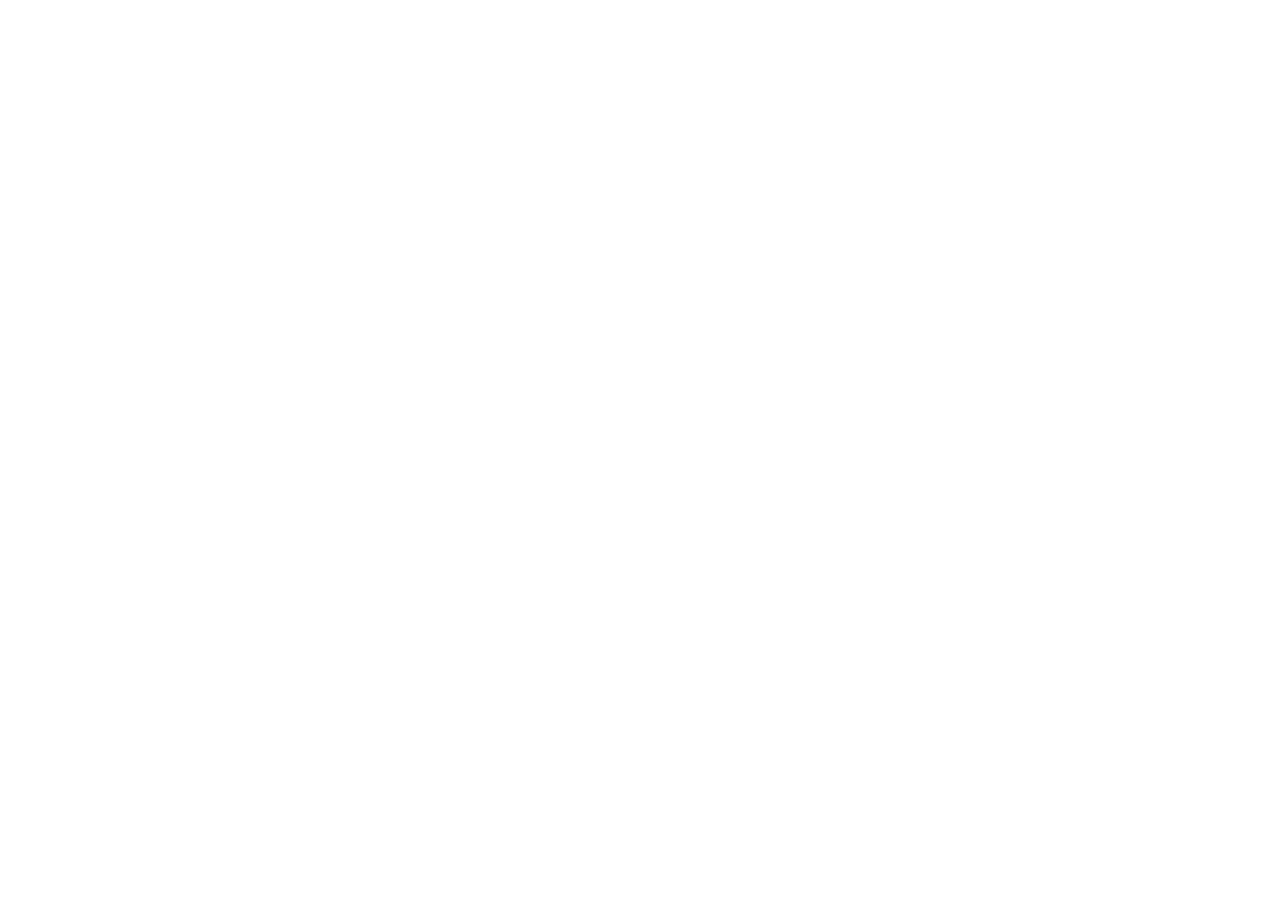
==== 1 - RWD - Tribute Page/index.html @ 3bb8611d "Add html's file and start coding. Added some sections, header, main and footer to page." ====
<!DOCTYPE html>
<html lang="en">
<head>
    <meta charset="UTF-8">
    <title>Stephen Hawking</title>
</head>
<body>
<header>
    <nav>
    <!--Here is navigation-->
    </nav>
</header>
<main>
    <section>
        <!--Here is intro-->
    </section>
    <article>
        <!--Here is biography-->
    </article>
    <section>
        <!--Here is record-->
    </section>
    <section>
        <!--Here is links-->
    </section>
</main>
<footer>
<!--Here is name of author-->
</footer>
</body>
</html>

<!--
TODO
1-id="main"
2-id="title"
3-div id="img-div"
4-id="image"
5-id="img-caption"
6-id="tribute-info"
7-id="tribute-link"
8-img - responsively resize, centered within its parent element
-->
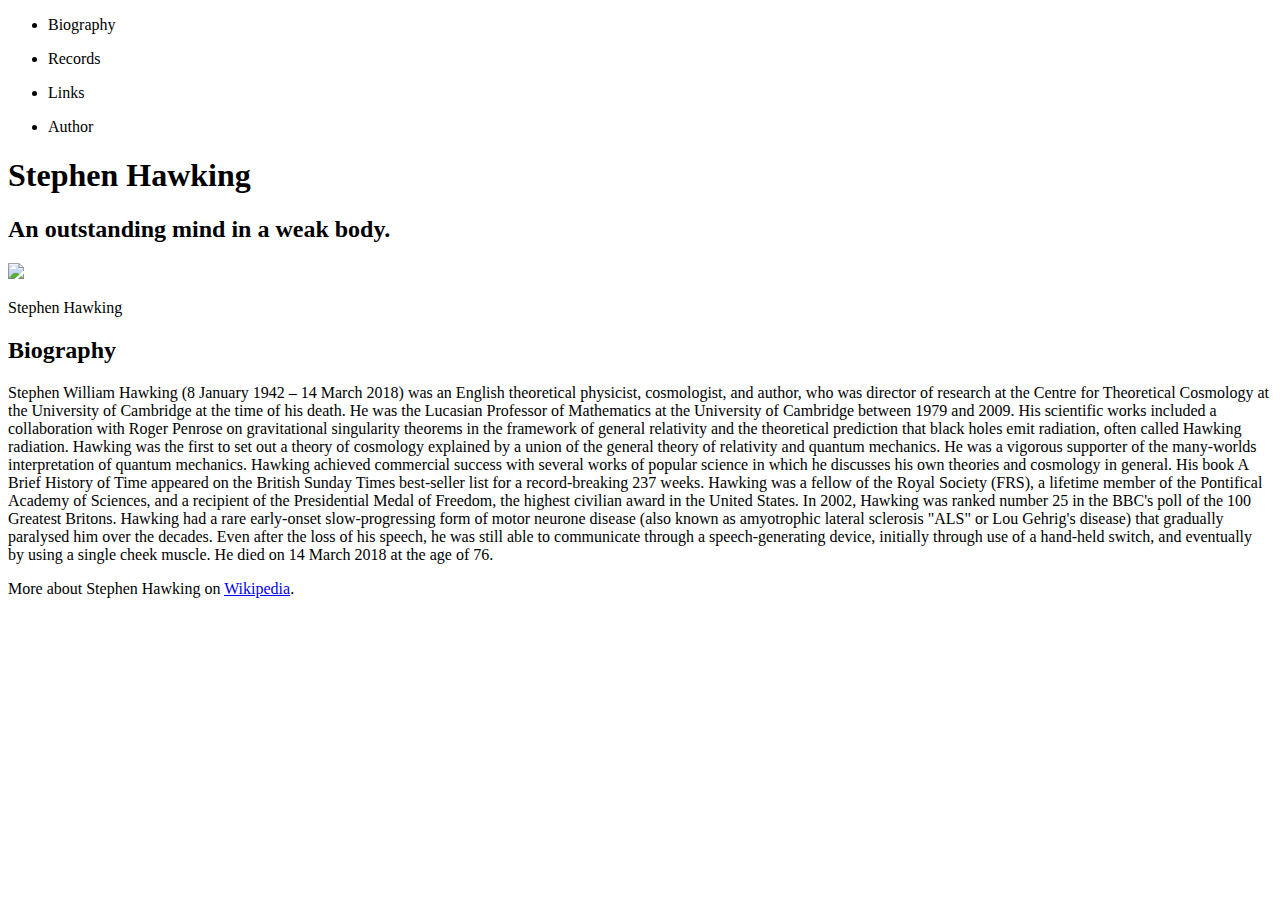
==== commit d62e87e2: "Start styling a tribute page to be a responsive" ====
--- a/1 - RWD - Tribute Page/index.html
+++ b/1 - RWD - Tribute Page/index.html
@@ -2,27 +2,49 @@
 <html lang="en">
 <head>
     <meta charset="UTF-8">
+    <meta name="viewport" content="width=device-width, initial-scale=1, maximum scale=1">
     <title>Stephen Hawking</title>
+    <link rel="stylesheet" href="style.css">
 </head>
-<body>
+<body id="main">
 <header>
-    <nav>
     <!--Here is navigation-->
+    <nav class="navbar">
+        <div>
+            <ul>
+                <li><p>Biography</p></li>
+                <li><p>Records</p></li>
+                <li><p>Links</p></li>
+                <li><p>Author</p></li>
+            </ul>
+        </div>
     </nav>
+    <div id="img-div">
+        <!--Here is intro-->
+        <h1 id="title">Stephen Hawking</h1>
+        <h2>An outstanding mind in a weak body.</h2>
+        <img id="image" src="#">
+        <p id="img-caption">Stephen Hawking</p>
+    </div>
 </header>
-<main>
-    <section>
-        <!--Here is intro-->
-    </section>
+<main id="tribute-info">
     <article>
         <!--Here is biography-->
+        <h2>Biography</h2>
+        <p>Stephen William Hawking (8 January 1942 – 14 March 2018) was an English theoretical physicist, cosmologist, and author, who was director of research at the Centre for Theoretical Cosmology at the University of Cambridge at the time of his death. He was the Lucasian Professor of Mathematics at the University of Cambridge between 1979 and 2009.
+
+            His scientific works included a collaboration with Roger Penrose on gravitational singularity theorems in the framework of general relativity and the theoretical prediction that black holes emit radiation, often called Hawking radiation. Hawking was the first to set out a theory of cosmology explained by a union of the general theory of relativity and quantum mechanics. He was a vigorous supporter of the many-worlds interpretation of quantum mechanics.
+
+            Hawking achieved commercial success with several works of popular science in which he discusses his own theories and cosmology in general. His book A Brief History of Time appeared on the British Sunday Times best-seller list for a record-breaking 237 weeks. Hawking was a fellow of the Royal Society (FRS), a lifetime member of the Pontifical Academy of Sciences, and a recipient of the Presidential Medal of Freedom, the highest civilian award in the United States. In 2002, Hawking was ranked number 25 in the BBC's poll of the 100 Greatest Britons. Hawking had a rare early-onset slow-progressing form of motor neurone disease (also known as amyotrophic lateral sclerosis "ALS" or Lou Gehrig's disease) that gradually paralysed him over the decades. Even after the loss of his speech, he was still able to communicate through a speech-generating device, initially through use of a hand-held switch, and eventually by using a single cheek muscle. He died on 14 March 2018 at the age of 76.</p>
     </article>
     <section>
         <!--Here is record-->
+
     </section>
-    <section>
+    <aside>
         <!--Here is links-->
-    </section>
+        <p>More about Stephen Hawking on <a id="tribute-link" href="https://en.wikipedia.org/wiki/Stephen_Hawking" target="_blank">Wikipedia</a>.</p>
+    </aside>
 </main>
 <footer>
 <!--Here is name of author-->
--- a/1 - RWD - Tribute Page/style.css
+++ b/1 - RWD - Tribute Page/style.css
@@ -0,0 +1,17 @@
+@media (max-width: 500px){
+    /*mobile-vertical orientation*/
+}
+@media (max-width: 1000px) and (min-width: 501px){
+    /*mobile-vertical orientation*/
+}
+@media (min-width: 1001px) {
+
+}
+html {
+    width: 100%;
+    height: 100%;
+    font-family: ;
+}
+.navbar {
+
+}
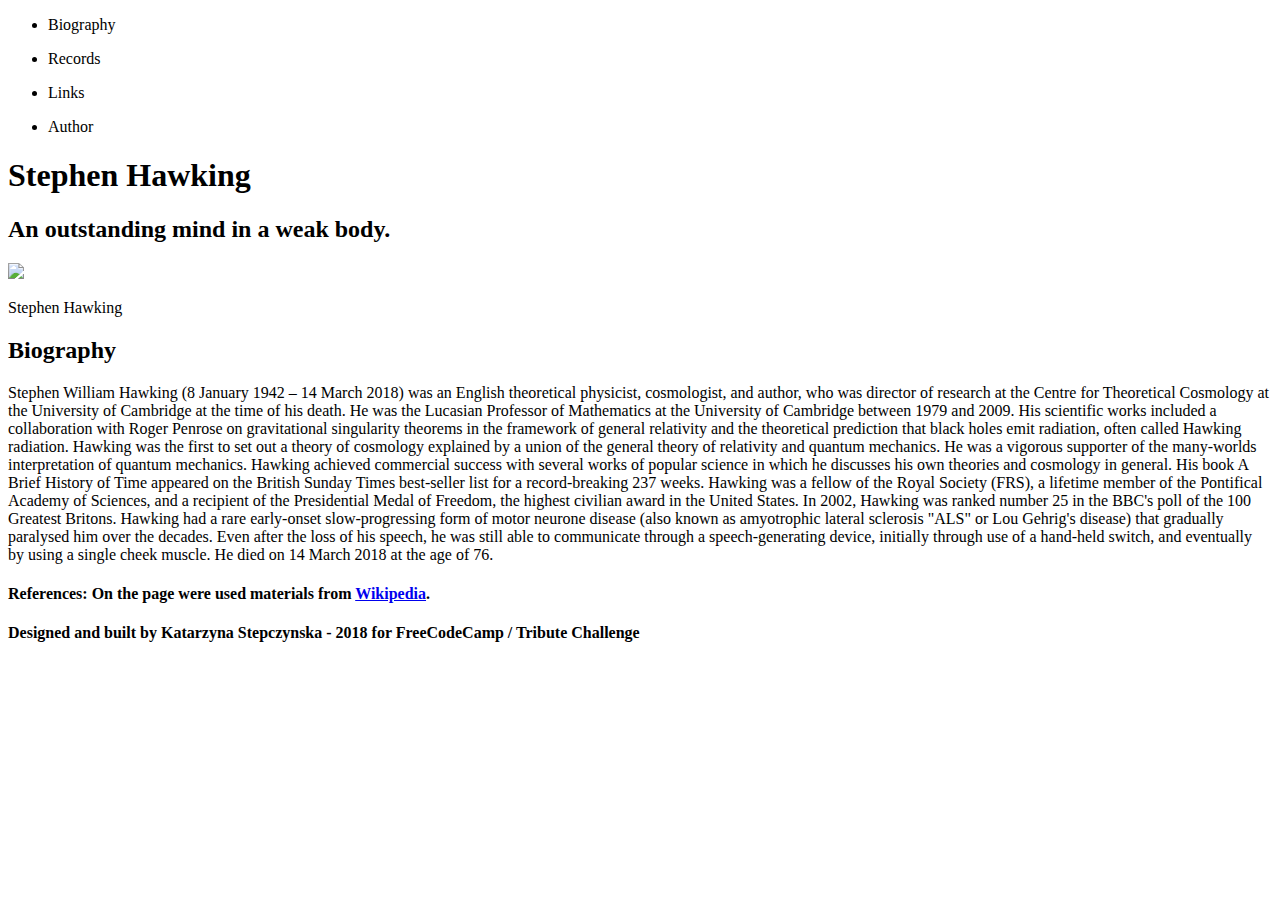
==== commit 351e6531: "Adding an image" ====
--- a/1 - RWD - Tribute Page/index.html
+++ b/1 - RWD - Tribute Page/index.html
@@ -23,7 +23,7 @@
         <!--Here is intro-->
         <h1 id="title">Stephen Hawking</h1>
         <h2>An outstanding mind in a weak body.</h2>
-        <img id="image" src="#">
+        <img id="image" src="https://mir-s3-cdn-cf.behance.net/project_modules/max_1200/33850948730917.58a098e94e4be.png">
         <p id="img-caption">Stephen Hawking</p>
     </div>
 </header>
@@ -43,11 +43,12 @@
     </section>
     <aside>
         <!--Here is links-->
-        <p>More about Stephen Hawking on <a id="tribute-link" href="https://en.wikipedia.org/wiki/Stephen_Hawking" target="_blank">Wikipedia</a>.</p>
     </aside>
 </main>
 <footer>
 <!--Here is name of author-->
+    <h4>References: On the page were used materials from <a id="tribute-link" href="https://en.wikipedia.org/wiki/Stephen_Hawking" target="_blank">Wikipedia</a>.</h4>
+    <h4>Designed and built by Katarzyna Stepczynska - 2018 for FreeCodeCamp / Tribute Challenge</h4>
 </footer>
 </body>
 </html>
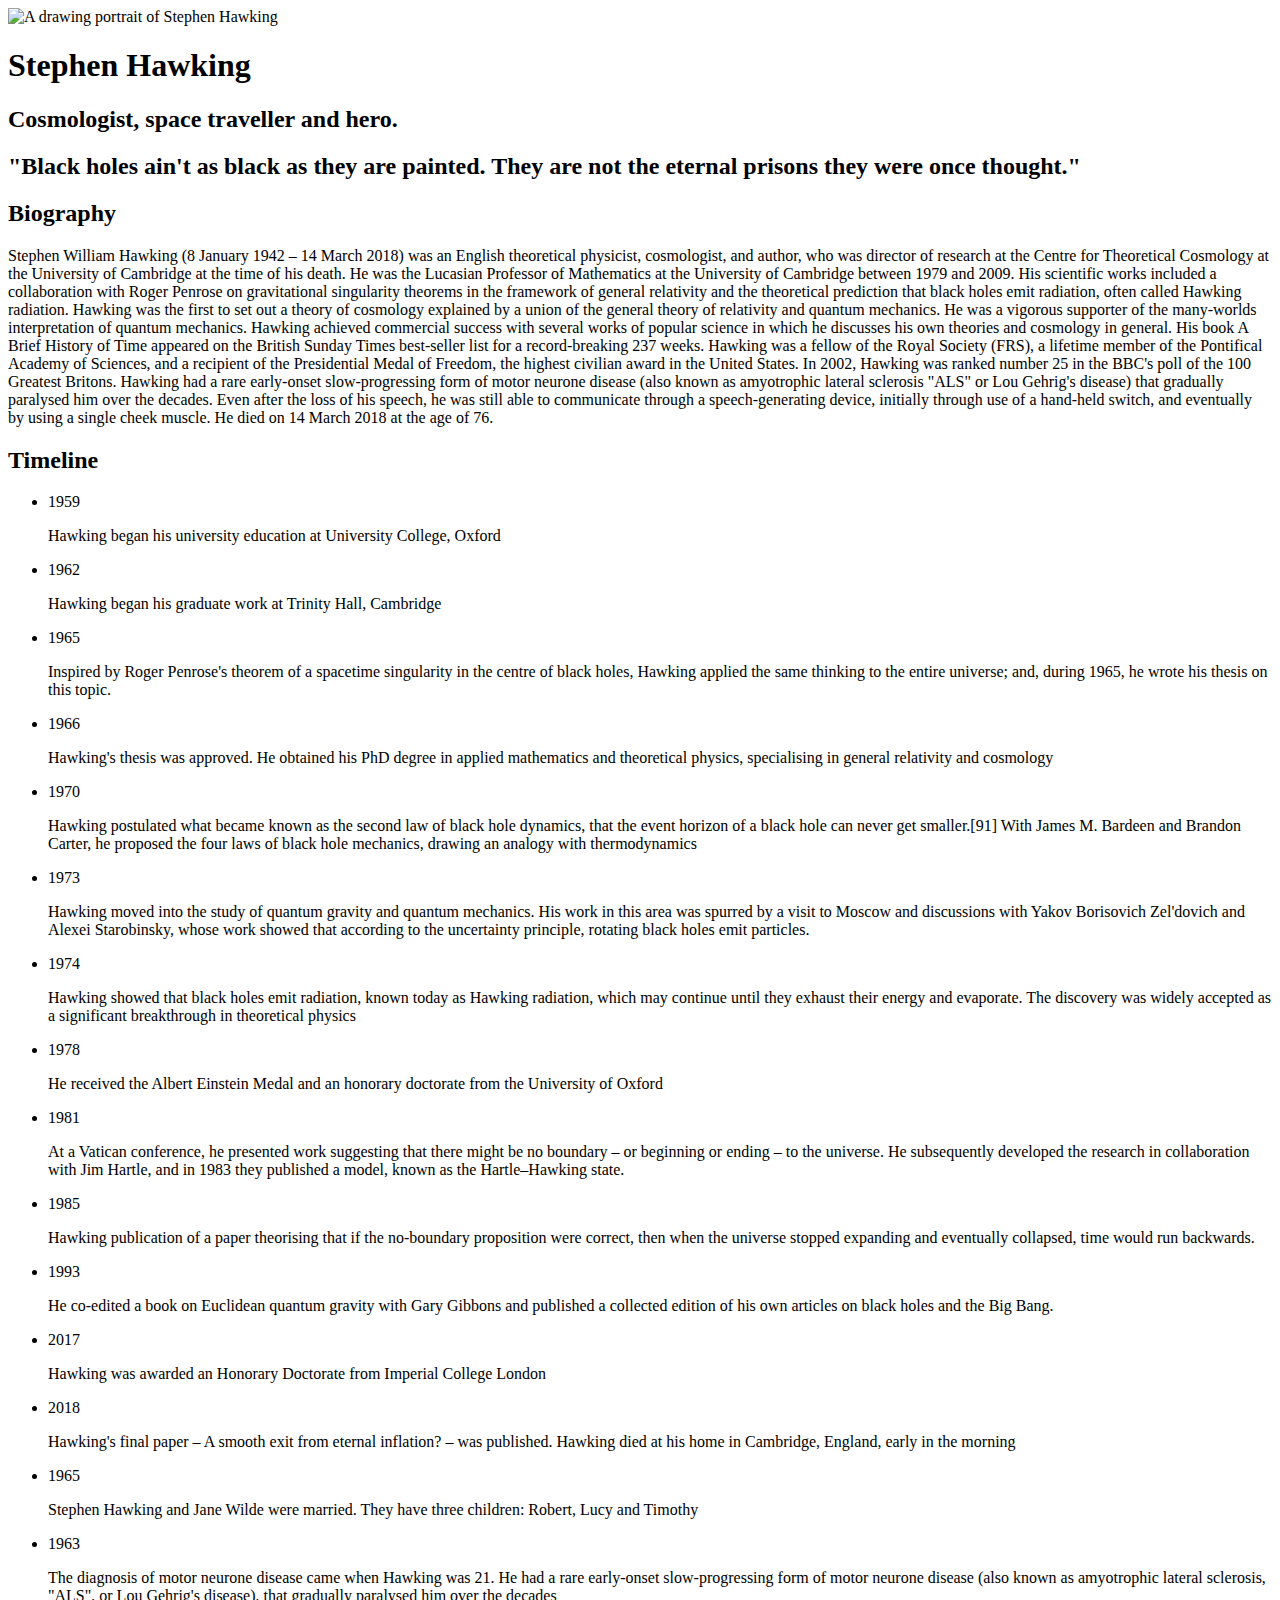
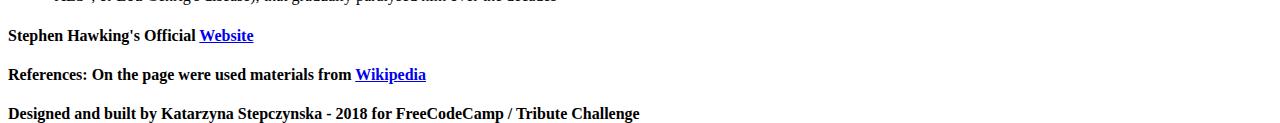
==== commit 3ac49f9e: "Adding footer" ====
--- a/1 - RWD - Tribute Page/index.html
+++ b/1 - RWD - Tribute Page/index.html
@@ -3,31 +3,40 @@
 <head>
     <meta charset="UTF-8">
     <meta name="viewport" content="width=device-width, initial-scale=1, maximum scale=1">
-    <title>Stephen Hawking</title>
+    <title>A Tribute Page of Stephen Hawking</title>
     <link rel="stylesheet" href="style.css">
+    <link href="https://fonts.googleapis.com/css?family=Amatic+SC|Open+Sans+Condensed:300" rel="stylesheet">
 </head>
 <body id="main">
 <header>
     <!--Here is navigation-->
-    <nav class="navbar">
-        <div>
-            <ul>
-                <li><p>Biography</p></li>
-                <li><p>Records</p></li>
-                <li><p>Links</p></li>
-                <li><p>Author</p></li>
-            </ul>
-        </div>
-    </nav>
+    <!--<nav class="navbar">-->
+        <!--<div class="">-->
+            <!--<ul>-->
+                <!--<li><p>Biography</p></li>-->
+                <!--<li><p>Records</p></li>-->
+                <!--<li><p>Links</p></li>-->
+                <!--<li><p>Author</p></li>-->
+            <!--</ul>-->
+        <!--</div>-->
+    <!--</nav>-->
     <div id="img-div">
         <!--Here is intro-->
-        <h1 id="title">Stephen Hawking</h1>
-        <h2>An outstanding mind in a weak body.</h2>
-        <img id="image" src="https://mir-s3-cdn-cf.behance.net/project_modules/max_1200/33850948730917.58a098e94e4be.png">
-        <p id="img-caption">Stephen Hawking</p>
+        <div class="intro-img">
+            <img id="image" src="https://cdnb.artstation.com/p/assets/images/images/010/065/045/large/juank-tugumbango-stephen.jpg?1522361635" alt="A drawing portrait of Stephen Hawking">
+        </div>
+        <div class="intro-text">
+            <h1 id="title">Stephen Hawking</h1>
+            <h2 id="img-caption">Cosmologist, space traveller and hero.</h2>
+        </div>
     </div>
 </header>
 <main id="tribute-info">
+    <section>
+        <!--Here is quote-->
+        <h2>"Black holes ain't as black as they are painted. They are not the eternal prisons they were once thought."</h2>
+        <!--Black holes ain’t as black as they are painted. They are not the eternal prisons they were once thought. Things can get out of a black hole both on the outside and possibly to another universe. So if you feel you are in a black hole, don’t give up — there’s a way out.-->
+    </section>
     <article>
         <!--Here is biography-->
         <h2>Biography</h2>
@@ -37,18 +46,146 @@
 
             Hawking achieved commercial success with several works of popular science in which he discusses his own theories and cosmology in general. His book A Brief History of Time appeared on the British Sunday Times best-seller list for a record-breaking 237 weeks. Hawking was a fellow of the Royal Society (FRS), a lifetime member of the Pontifical Academy of Sciences, and a recipient of the Presidential Medal of Freedom, the highest civilian award in the United States. In 2002, Hawking was ranked number 25 in the BBC's poll of the 100 Greatest Britons. Hawking had a rare early-onset slow-progressing form of motor neurone disease (also known as amyotrophic lateral sclerosis "ALS" or Lou Gehrig's disease) that gradually paralysed him over the decades. Even after the loss of his speech, he was still able to communicate through a speech-generating device, initially through use of a hand-held switch, and eventually by using a single cheek muscle. He died on 14 March 2018 at the age of 76.</p>
     </article>
-    <section>
-        <!--Here is record-->
-
-    </section>
     <aside>
-        <!--Here is links-->
+        <!--Here is timeline-->
+        <h2>Timeline</h2>
+        <ul class="timeline">
+            <li>
+                <div class="timeline-badge">1959</div>
+                <div class="timeline-panel">
+                    <div class="timeline-body">
+                        <p>Hawking began his university education at University College, Oxford</p>
+                    </div>
+                </div>
+            </li>
+            <li class="timeline-inverted">
+                <div class="timeline-badge">1962</div>
+                <div class="timeline-panel">
+                    <div class="timeline-body">
+                        <p>Hawking began his graduate work at Trinity Hall, Cambridge</p>
+                    </div>
+                </div>
+            </li>
+            <li>
+                <div class="timeline-badge">1965</div>
+                <div class="timeline-panel">
+                    <div class="timeline-body">
+                        <p>Inspired by Roger Penrose's theorem of a spacetime singularity in the centre of black holes, Hawking applied the same thinking to the entire universe; and, during 1965, he wrote his thesis on this topic.</p>
+                    </div>
+                </div>
+            </li>
+            <li class="timeline-inverted">
+                <div class="timeline-badge">1966</div>
+                <div class="timeline-panel">
+                    <div class="timeline-body">
+                        <p>Hawking's thesis was approved. He obtained his PhD degree in applied mathematics and theoretical physics, specialising in general relativity and cosmology</p>
+                    </div>
+                </div>
+            </li>
+            <li>
+                <div class="timeline-badge">1970</div>
+                <div class="timeline-panel">
+                    <div class="timeline-body">
+                        <p>Hawking postulated what became known as the second law of black hole dynamics, that the event horizon of a black hole can never get smaller.[91] With James M. Bardeen and Brandon Carter, he proposed the four laws of black hole mechanics, drawing an analogy with thermodynamics</p>
+                    </div>
+                </div>
+            </li>
+            <li class="timeline-inverted">
+                <div class="timeline-badge">1973</div>
+                <div class="timeline-panel">
+                    <div class="timeline-body">
+                        <p>Hawking moved into the study of quantum gravity and quantum mechanics. His work in this area was spurred by a visit to Moscow and discussions with Yakov Borisovich Zel'dovich and Alexei Starobinsky, whose work showed that according to the uncertainty principle, rotating black holes emit particles.</p>
+                    </div>
+                </div>
+            </li>
+            <li>
+                <div class="timeline-badge">1974</div>
+                <div class="timeline-panel">
+                    <div class="timeline-body">
+                        <p>Hawking showed that black holes emit radiation, known today as Hawking radiation, which may continue until they exhaust their energy and evaporate. The discovery was widely accepted as a significant breakthrough in theoretical physics</p>
+                    </div>
+                </div>
+            </li>
+            <li class="timeline-inverted">
+                <div class="timeline-badge">1978</div>
+                <div class="timeline-panel">
+                    <div class="timeline-body">
+                        <p>He received the Albert Einstein Medal and an honorary doctorate from the University of Oxford</p>
+                    </div>
+                </div>
+            </li>
+            <li>
+                <div class="timeline-badge">1981</div>
+                <div class="timeline-panel">
+                    <div class="timeline-body">
+                        <p>At a Vatican conference, he presented work suggesting that there might be no boundary – or beginning or ending – to the universe. He subsequently developed the research in collaboration with Jim Hartle, and in 1983 they published a model, known as the Hartle–Hawking state.</p>
+                    </div>
+                </div>
+            </li>
+            <li class="timeline-inverted">
+                <div class="timeline-badge">1985</div>
+                <div class="timeline-panel">
+                    <div class="timeline-body">
+                        <p>Hawking publication of a paper theorising that if the no-boundary proposition were correct, then when the universe stopped expanding and eventually collapsed, time would run backwards.</p>
+                    </div>
+                </div>
+            </li>
+            <li>
+                <div class="timeline-badge">1993</div>
+                <div class="timeline-panel">
+                    <div class="timeline-body">
+                        <p>He co-edited a book on Euclidean quantum gravity with Gary Gibbons and published a collected edition of his own articles on black holes and the Big Bang.</p>
+                    </div>
+                </div>
+            </li>
+            <li class="timeline-inverted">
+                <div class="timeline-badge">2017</div>
+                <div class="timeline-panel">
+                    <div class="timeline-body">
+                        <p>Hawking was awarded an Honorary Doctorate from Imperial College London</p>
+                    </div>
+                </div>
+            </li>
+            <li>
+                <div class="timeline-badge">2018</div>
+                <div class="timeline-panel">
+                    <div class="timeline-body">
+                        <p>Hawking's final paper – A smooth exit from eternal inflation? – was published. Hawking died at his home in Cambridge, England, early in the morning</p>
+                    </div>
+                </div>
+            </li>
+            <li class="timeline-inverted">
+                <div class="timeline-badge">1965</div>
+                <div class="timeline-panel">
+                    <div class="timeline-body">
+                        <p>Stephen Hawking and Jane Wilde were married. They have three children: Robert, Lucy and Timothy</p>
+                    </div>
+                </div>
+            </li>
+            <li>
+                <div class="timeline-badge">1963</div>
+                <div class="timeline-panel">
+                    <div class="timeline-body">
+                        <p>The diagnosis of motor neurone disease came when Hawking was 21. He had a rare early-onset slow-progressing form of motor neurone disease (also known as amyotrophic lateral sclerosis, "ALS", or Lou Gehrig's disease), that gradually paralysed him over the decades</p>
+                    </div>
+                </div>
+            </li>
+        </ul>
     </aside>
 </main>
 <footer>
 <!--Here is name of author-->
-    <h4>References: On the page were used materials from <a id="tribute-link" href="https://en.wikipedia.org/wiki/Stephen_Hawking" target="_blank">Wikipedia</a>.</h4>
+    <h4>Stephen Hawking's Official <a href="http://www.hawking.org.uk/">Website</a></h4>
+    <h4>References: On the page were used materials from <a id="tribute-link" href="https://en.wikipedia.org/wiki/Stephen_Hawking" target="_blank">Wikipedia</a></h4>
     <h4>Designed and built by Katarzyna Stepczynska - 2018 for FreeCodeCamp / Tribute Challenge</h4>
+    <div class="contact">
+        <a href="https://github.com/katarzyna-stepczynska" target="_blank">
+            <span class="icon"><i class="fa fa-github"></i></span></a>
+        <a href="https://codepen.io/katarzyna-stepczynska/" target="_blank">
+            <span class="icon"><i class="fa fa-codepen"></i></span></a>
+        <a href="https://www.freecodecamp.org/kate_step" target="_blank">
+            <span class="icon"><i class="fa fa-free-code-camp"></i></span></a>
+    </div>
 </footer>
 </body>
 </html>
